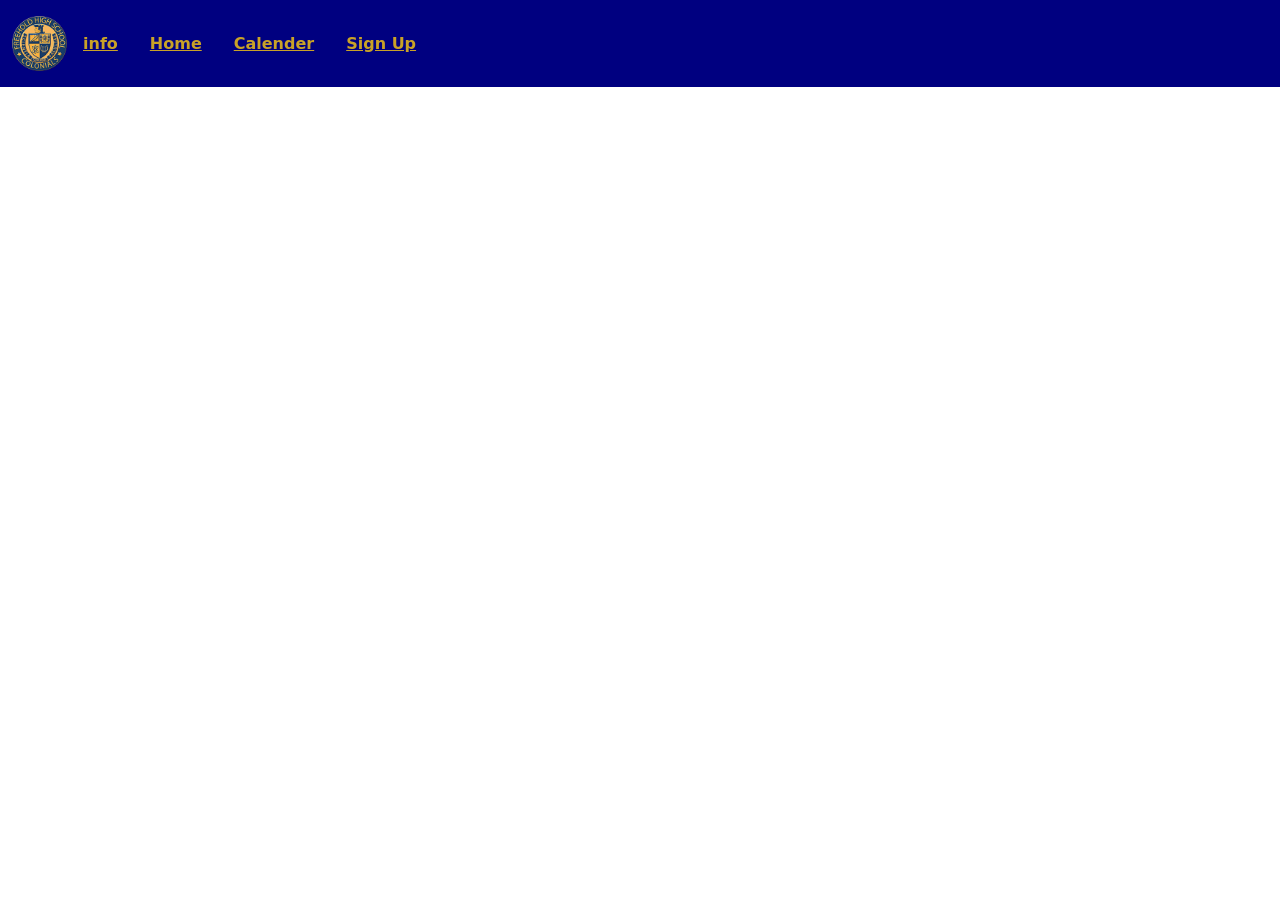
==== index.html @ ee793fb0 "9/28" ====
<!DOCTYPE html>
<html lang="en">
<head>
    <meta charset="UTF-8">
    <meta name="viewport" content="width=device-width, initial-scale=1.0">
    <link href="https://cdn.jsdelivr.net/npm/bootstrap@5.3.8/dist/css/bootstrap.min.css" rel="stylesheet" integrity="sha384-sRIl4kxILFvY47J16cr9ZwB07vP4J8+LH7qKQnuqkuIAvNWLzeN8tE5YBujZqJLB" crossorigin="anonymous">
    <link rel="stylesheet" href="style.css">
    <script src="https://cdn.jsdelivr.net/npm/bootstrap@5.3.8/dist/js/bootstrap.bundle.min.js" integrity="sha384-FKyoEForCGlyvwx9Hj09JcYn3nv7wiPVlz7YYwJrWVcXK/BmnVDxM+D2scQbITxI" crossorigin="anonymous"></script>
</head>
<body>
   <nav class="navbar sticky-top bg-body-tertiary">
  <div class="container-fluid">
    <a class="navbar-brand" href="#">

      <img src="img/FreeholdHighSchool.png" alt="Freehold High School Logo">
       <button type="button" class="btn btn-link">info</button>
        <button type="button" class="btn btn-link">Home</button>
        <button type="button" class="btn btn-link">Calender</button>
        <button type="button" class="btn btn-link">Sign Up</button>
      
    </a>
  </div>
</nav>
</body>
</html>
---- style.css ----
.navbar {
  min-height: 80px;
  padding-top: 1rem;
  padding-bottom: 1rem;
}

.navbar.bg-body-tertiary {
  background-color: navy !important;
}

.navbar-brand {
  display: flex;
  align-items: center;
  color: white !important;
  padding: 0;
  margin: 0;
}

.navbar-brand img {
  height: 55px;
  width: auto;
  display: block;
  object-fit: contain;
}

::selection {
  background: transparent;
  color: inherit;
}

.btn {
  color: #c9a227 !important;
  border: none !important;
  border-radius: 8px;
  padding: 0.5rem 1rem;
}

.btn, .btn * {
  font-weight: 700;
}

.btn:hover {
  background-color: #d4af37 !important;
  color: #000000 !important;
}
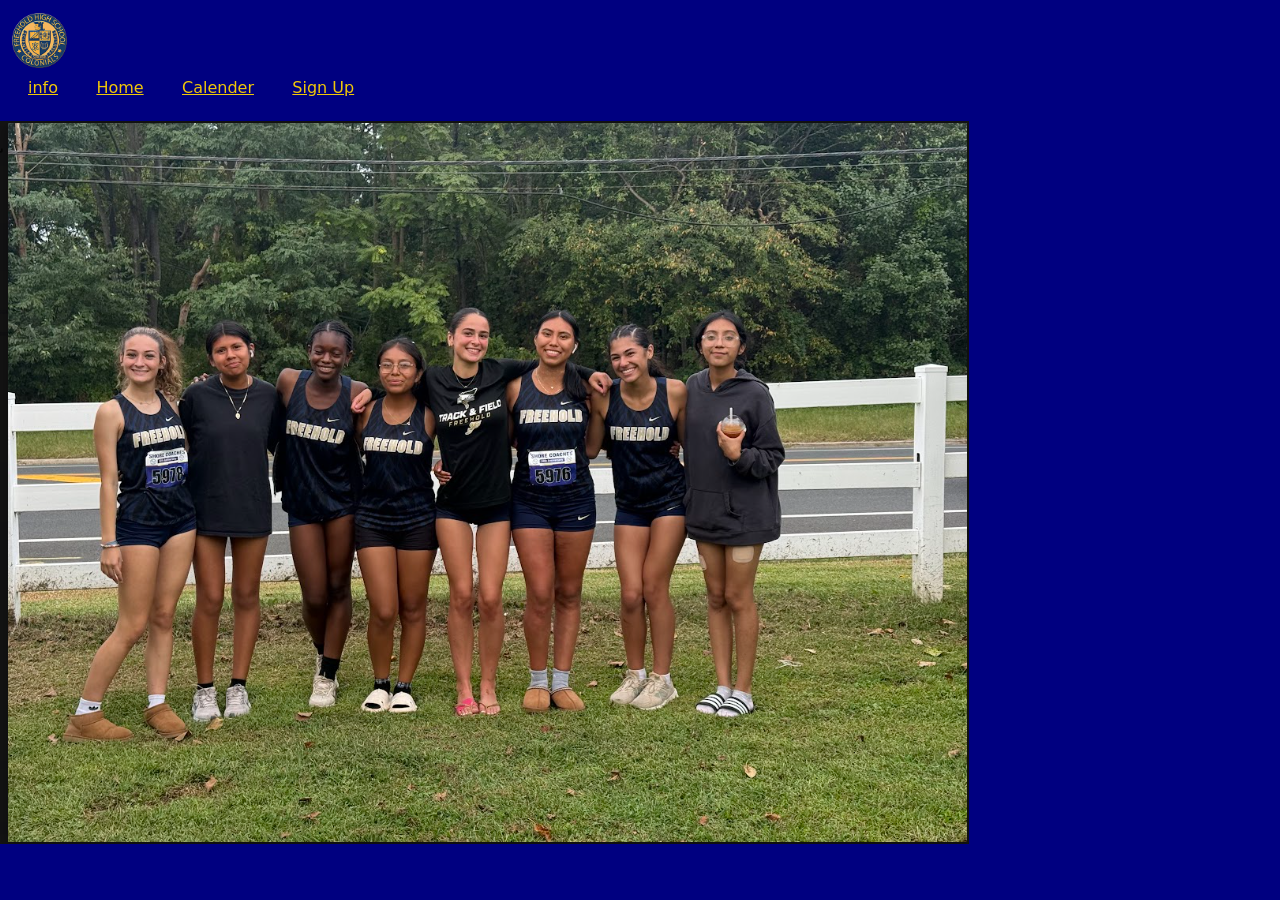
==== commit 817c1b59: "Co-authored-by: Natasha146 <Natasha146@users.noreply.github.com>" ====
--- a/index.html
+++ b/index.html
@@ -13,14 +13,15 @@
     <a class="navbar-brand" href="#">
 
       <img src="img/FreeholdHighSchool.png" alt="Freehold High School Logo">
-       <button type="button" class="btn btn-link">info</button>
-        <button type="button" class="btn btn-link">Home</button>
+       <button type="button" class="btn btn-link" onclick="window.location.href='info.html'">info</button>
+        <button type="button" class="btn btn-link" onclick="window.location.href='index.html'">Home</button>
         <button type="button" class="btn btn-link">Calender</button>
-        <button type="button" class="btn btn-link">Sign Up</button>
+        <button type="button" class="btn btn-link" onclick="window.location.href='signup.html'">Sign Up</button>
       
     </a>
   </div>
 </nav>
+<img src="img/cross.png" class="img-fluid" alt="...">
 </body>
 </html>
 
--- a/style.css
+++ b/style.css
@@ -1,19 +1,8 @@
-.navbar {
-  min-height: 80px;
-  padding-top: 1rem;
-  padding-bottom: 1rem;
+body{
+  background-color: navy;
 }
-
 .navbar.bg-body-tertiary {
   background-color: navy !important;
-}
-
-.navbar-brand {
-  display: flex;
-  align-items: center;
-  color: white !important;
-  padding: 0;
-  margin: 0;
 }
 
 .navbar-brand img {
@@ -22,25 +11,16 @@
   display: block;
   object-fit: contain;
 }
-
-::selection {
-  background: transparent;
-  color: inherit;
-}
-
 .btn {
-  color: #c9a227 !important;
+ color: #f1c708 !important;
   border: none !important;
   border-radius: 8px;
   padding: 0.5rem 1rem;
 }
-
-.btn, .btn * {
-  font-weight: 700;
-}
-
 .btn:hover {
-  background-color: #d4af37 !important;
+  background-color: #e6c71b !important;
   color: #000000 !important;
 }
 
+
+
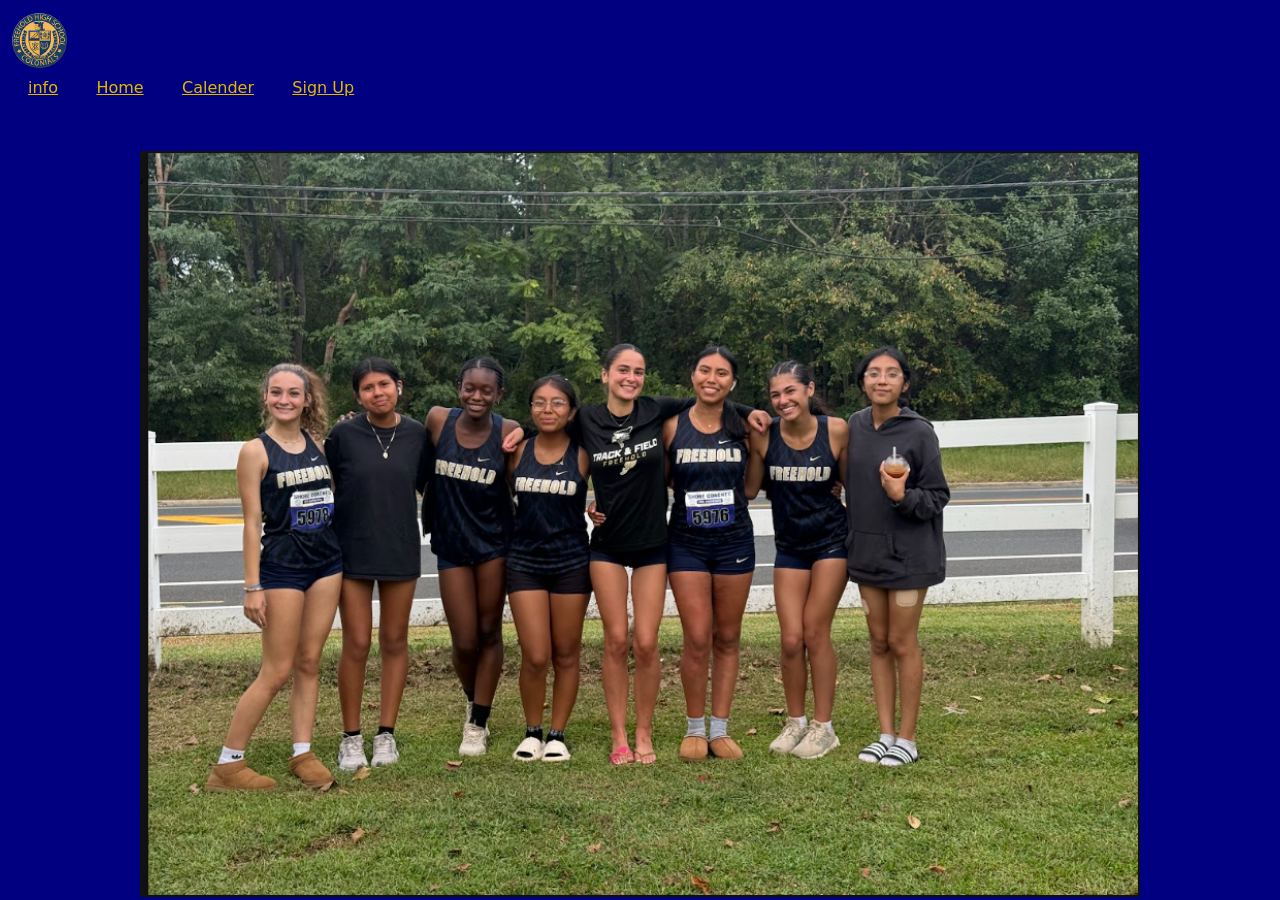
==== commit 4a8d0708: "done" ====
--- a/index.html
+++ b/index.html
@@ -21,7 +21,9 @@
     </a>
   </div>
 </nav>
-<img src="img/cross.png" class="img-fluid" alt="...">
+<div class="hero-image-wrapper">
+  <img src="img/cross.png" class="img-fluid hero-image" alt="Cross country team image">
+</div>
 </body>
 </html>
 
--- a/style.css
+++ b/style.css
@@ -12,7 +12,7 @@
   object-fit: contain;
 }
 .btn {
- color: #f1c708 !important;
+ color: #e2b900 !important;
   border: none !important;
   border-radius: 8px;
   padding: 0.5rem 1rem;
@@ -22,5 +22,61 @@
   color: #000000 !important;
 }
 
+.hero-image-wrapper {
+  display: flex;
+  justify-content: center;
+  align-items: center;
+  padding: 30px 20px 0;
+}
+
+.hero-image {
+  display: block;
+  margin: 0 auto;
+  max-width: 1000px;
+  width: 100%;
+  height: auto;
+}
+
+body.info-page {
+  background-color: navy;
+  min-height: 100vh;
+}
+
+.info-container {
+  padding: 40px 20px;
+}
+
+.info-card {
+  max-width: 900px;
+  margin: 0 auto;
+  background: #ffffff;
+  color: #111111;
+  border-radius: 18px;
+  box-shadow: 0 12px 30px rgba(0, 0, 0, 0.2);
+  padding: 2rem 2.5rem;
+}
+
+.info-card h1,
+.info-card h2,
+.info-card h3 {
+  color: navy;
+}
+
+.info-card h1:first-of-type,
+.info-card h2,
+.info-card h3 {
+  display: inline-block;
+  background: #f4d03f;
+  color: navy;
+  font-weight: 900;
+  padding: 0.5rem 1rem;
+  border-radius: 999px;
+  box-shadow: 0 4px 12px rgba(0, 0, 0, 0.15);
+  margin-bottom: 1rem;
+}
+
+.info-card ul {
+  margin-bottom: 1.5rem;
+}
 
 
